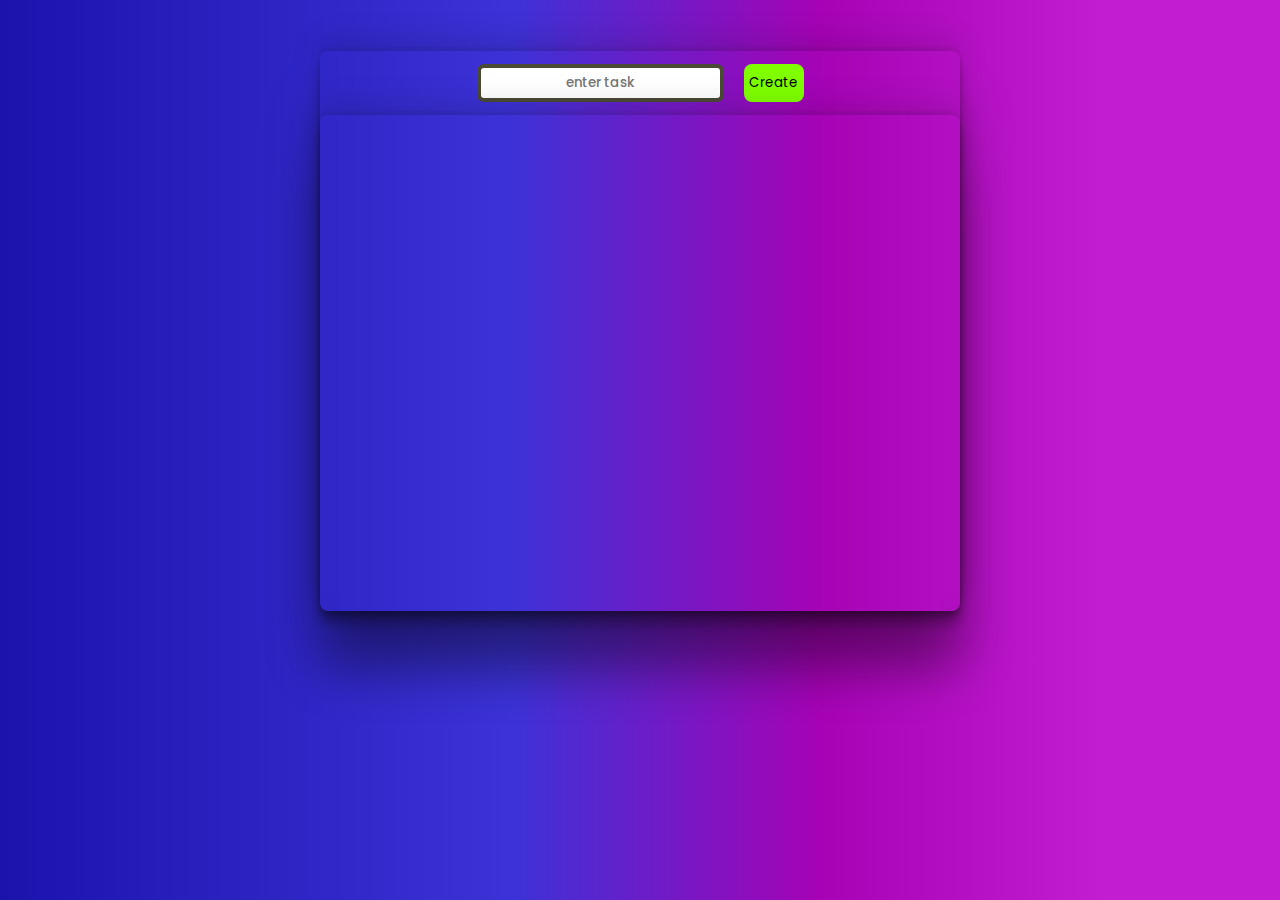
==== formobiledevice.html @ f24e88b8 "Add files via upload" ====
<!DOCTYPE html>
<html lang="en">

<head>
    <meta charset="UTF-8">
    <meta name="viewport" content="width=device-width, initial-scale=1.0">
    <title>To Do list</title>
</head>
<style>
    @import url('https://fonts.googleapis.com/css2?family=Poppins:ital,wght@0,100;0,200;0,300;0,400;0,500;0,600;0,700;0,800;0,900;1,100;1,200;1,300;1,400;1,500;1,600;1,700;1,800;1,900&display=swap');

    * {
        margin: 0;
        padding: 0;
    }

    body {
        background: rgb(28, 19, 173);
        background: linear-gradient(90deg, rgba(28, 19, 173, 1) 0%, rgba(60, 50, 215, 1) 40%, rgba(166, 3, 181, 1) 64%, rgba(193, 29, 209, 1) 86%);
    }

    .container {
        display: flex;
        flex-direction: column;
        align-items: center;
        justify-content: center;
        margin-top: 2%;
        /* border: 2px solid black; */
        border-radius: 8px;
        max-width: 50%;
        height: 35rem;
        margin: 4% auto;
        backdrop-filter: blur(10px);
        box-shadow: rgba(0, 0, 0, 0.25) 0px 54px 55px, rgba(0, 0, 0, 0.12) 0px -12px 30px, rgba(0, 0, 0, 0.12) 0px 4px 6px, rgba(0, 0, 0, 0.17) 0px 12px 13px, rgba(0, 0, 0, 0.09) 0px -3px 5px;
    }

    .button:hover {
        cursor: pointer;
        color: rgb(190, 73, 73);
    }

    .input {
        margin-top: 2%;
        display: flex;
        gap: 20px;
        outline: none;
    }

    .button {
        width: 60px;
        height: 38px;
        border-radius: 8px;
        background-color: chartreuse;
        border: none;
        font-family: "Poppins", sans-serif;

    }

    .texts {
        font-family: "Poppins", sans-serif;
        font-weight: 500;
        font-style: normal;
        outline: none;
        width: 14.938rem;
        height: 30px;
        border-radius: 7px;
        text-align: center;
        border: 4px solid rgb(74, 74, 53);

    }

    .lists {
        display: flex;
        margin-top: 2%;
        border-radius: 8px;
        height: 65rem;
        backdrop-filter: blur(10px);
        box-shadow: rgba(0, 0, 0, 0.25) 0px 54px 55px, rgba(0, 0, 0, 0.12) 0px -12px 30px, rgba(0, 0, 0, 0.12) 0px 4px 6px, rgba(0, 0, 0, 0.17) 0px 12px 13px, rgba(0, 0, 0, 0.09) 0px -3px 5px;
        width: 100%;
        overflow-y: scroll;
        /* padding: 25px; */
    }


    .all-items .divs {
        justify-content: space-between;
        font-family: "Poppins", sans-serif;
        font-weight: 500;
        font-style: normal;

    }

    .to-do-list {
        width: 95%;
        display: flex;
        flex-direction: column;
        margin: 0% auto;
        justify-content: space-between;
        padding: 25px;
    }

    .btn {
        height: 25px;
        width: 55px;
        border-radius: 8px;

    }

    .btn:hover {
        cursor: pointer;
    }

    @media (max-width:600px) {
        body {
            height: 100vh;
            width: 100vw;
            display: flex;
            justify-content: center;
            align-items: center;
        }

        .container {
            max-width: 26.6rem;
            width: 94vw;
            display: flex;
            justify-content: center;
            align-items: center;
        }
    }
</style>

<body>
    <div class="container">
        <div class="input">
            <input class="texts" type="text" placeholder="enter task">
            <button class="button">Create</button>
        </div>
        <div class="lists">
            <ul class="to-do-list">
                <div class="all-items">

                </div>
            </ul>
        </div>
    </div>
    <script>
        const create = document.querySelector('.button');

        const toDOList = document.querySelector('.all-items');
        toDOList.style.display = "flex";
        toDOList.style.flexDirection = "column";
        toDOList.style.gap = "20px"


        create.addEventListener("click", () => {
            const data = document.querySelector('.texts').value;

            if (data == "") {
                alert("Abe kuch text dal saale");
            }
            else {
                const div = document.createElement('div');
                const button = document.createElement('button');
                button.setAttribute("class", "btn");
                const list = document.createElement('li');
                div.setAttribute("class", "divs");
                document.querySelector('.all-items').appendChild(div);

                button.innerText = "Done";
                list.innerText = `${data}`;
                div.appendChild(list);
                div.appendChild(button);

                div.style.display = "flex";
                div.style.gap = "20px";

                button.addEventListener("click", () => {
                    // const remove = document.querySelector('li').parentElement;
                    list.remove();
                    button.remove();
                    div.remove();
                })
            }

        })
    </script>
</body>

</html>
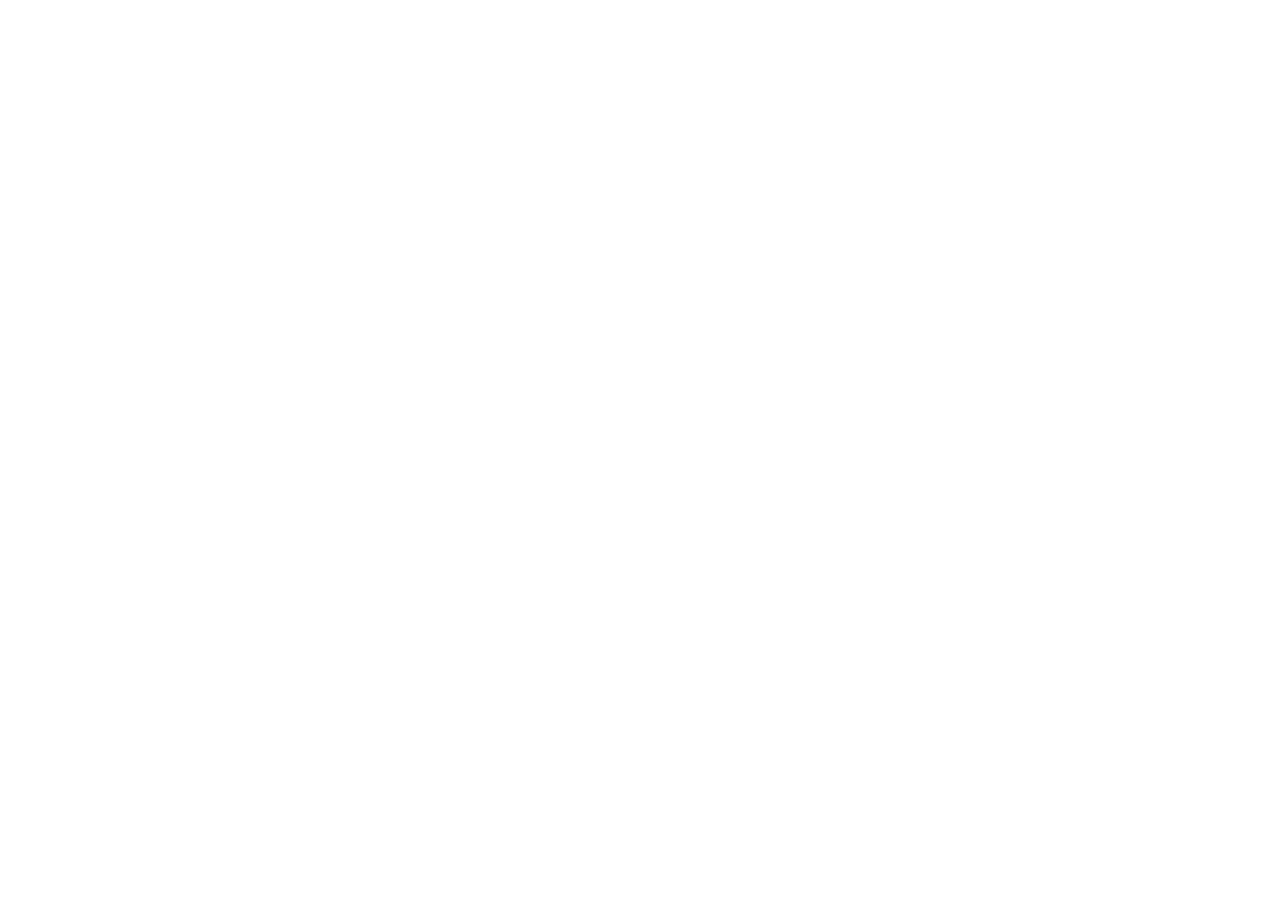
==== commit 66c83ff7: "Update formobiledevice.html" ====
--- a/formobiledevice.html
+++ b/formobiledevice.html
@@ -1,3 +1,4 @@
+<!-- 
 <!DOCTYPE html>
 <html lang="en">
 
@@ -186,4 +187,5 @@
     </script>
 </body>
 
-</html>+</html>
+-->
